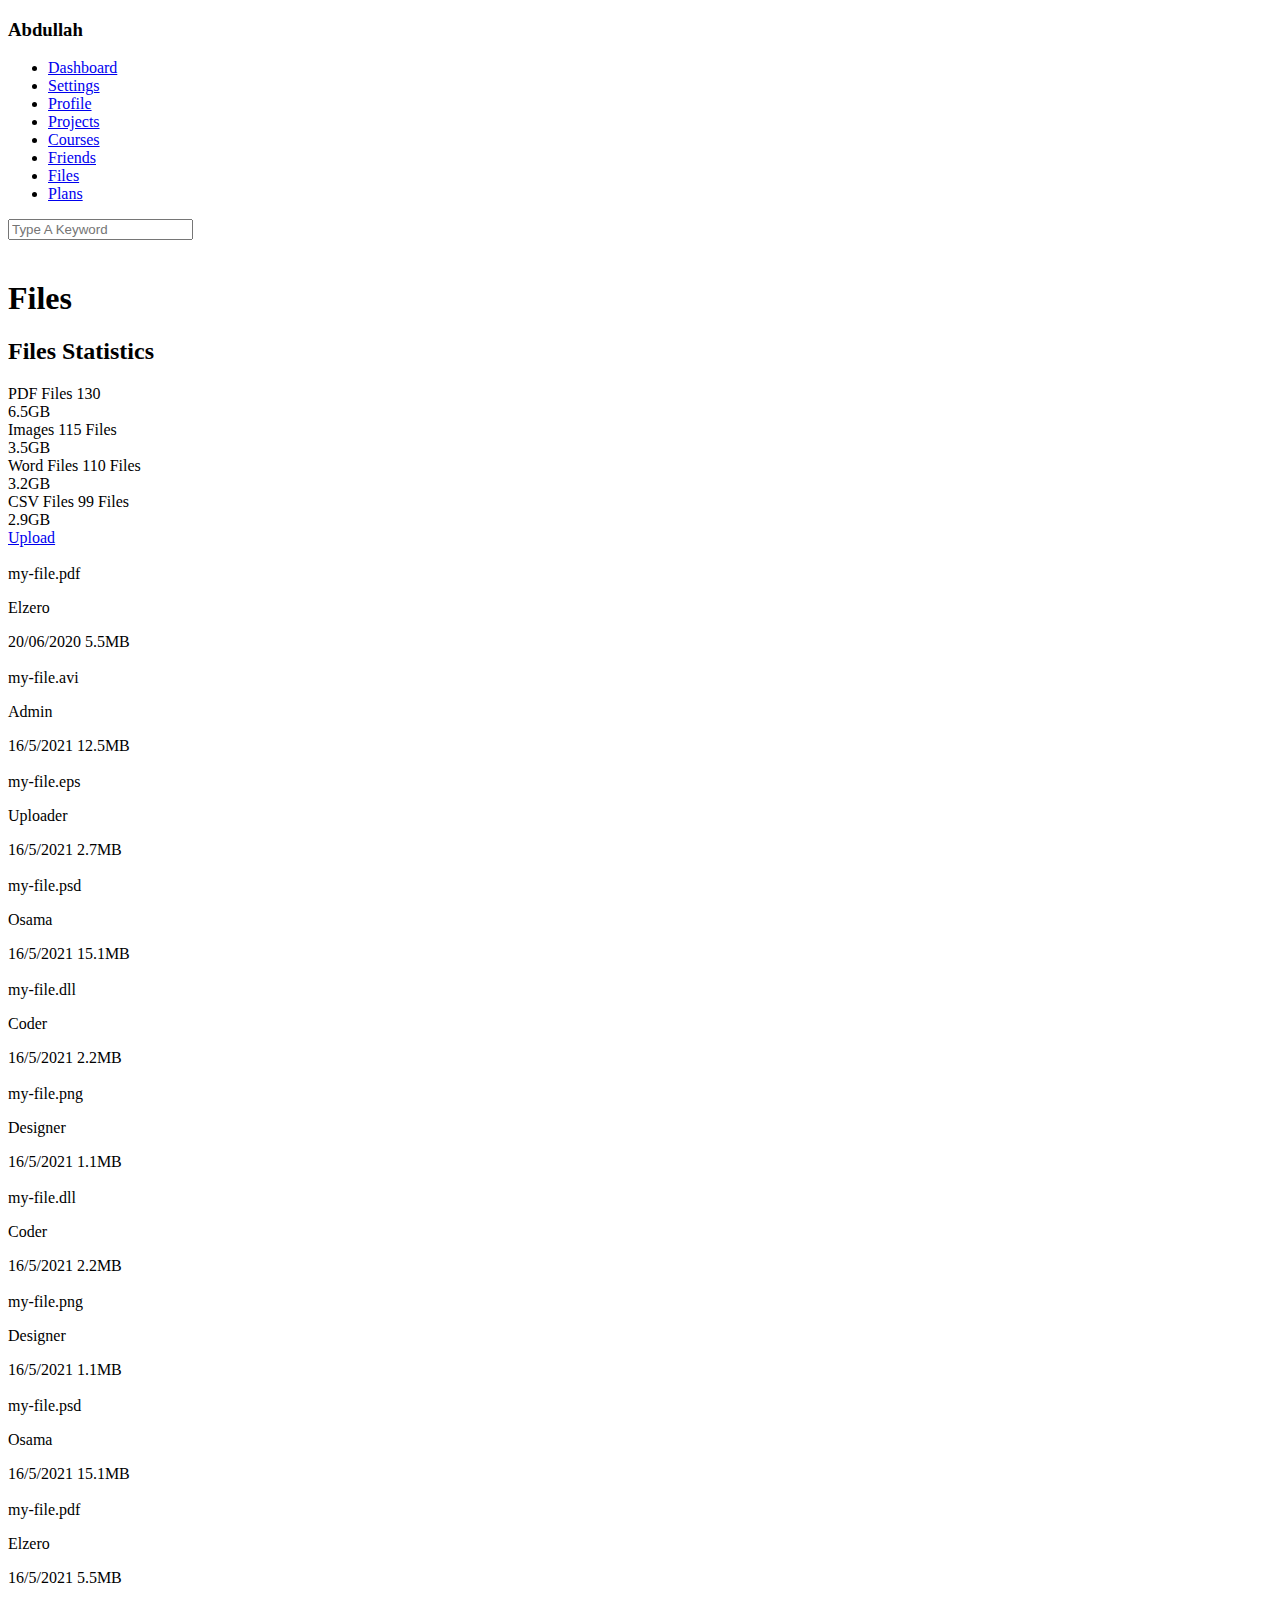
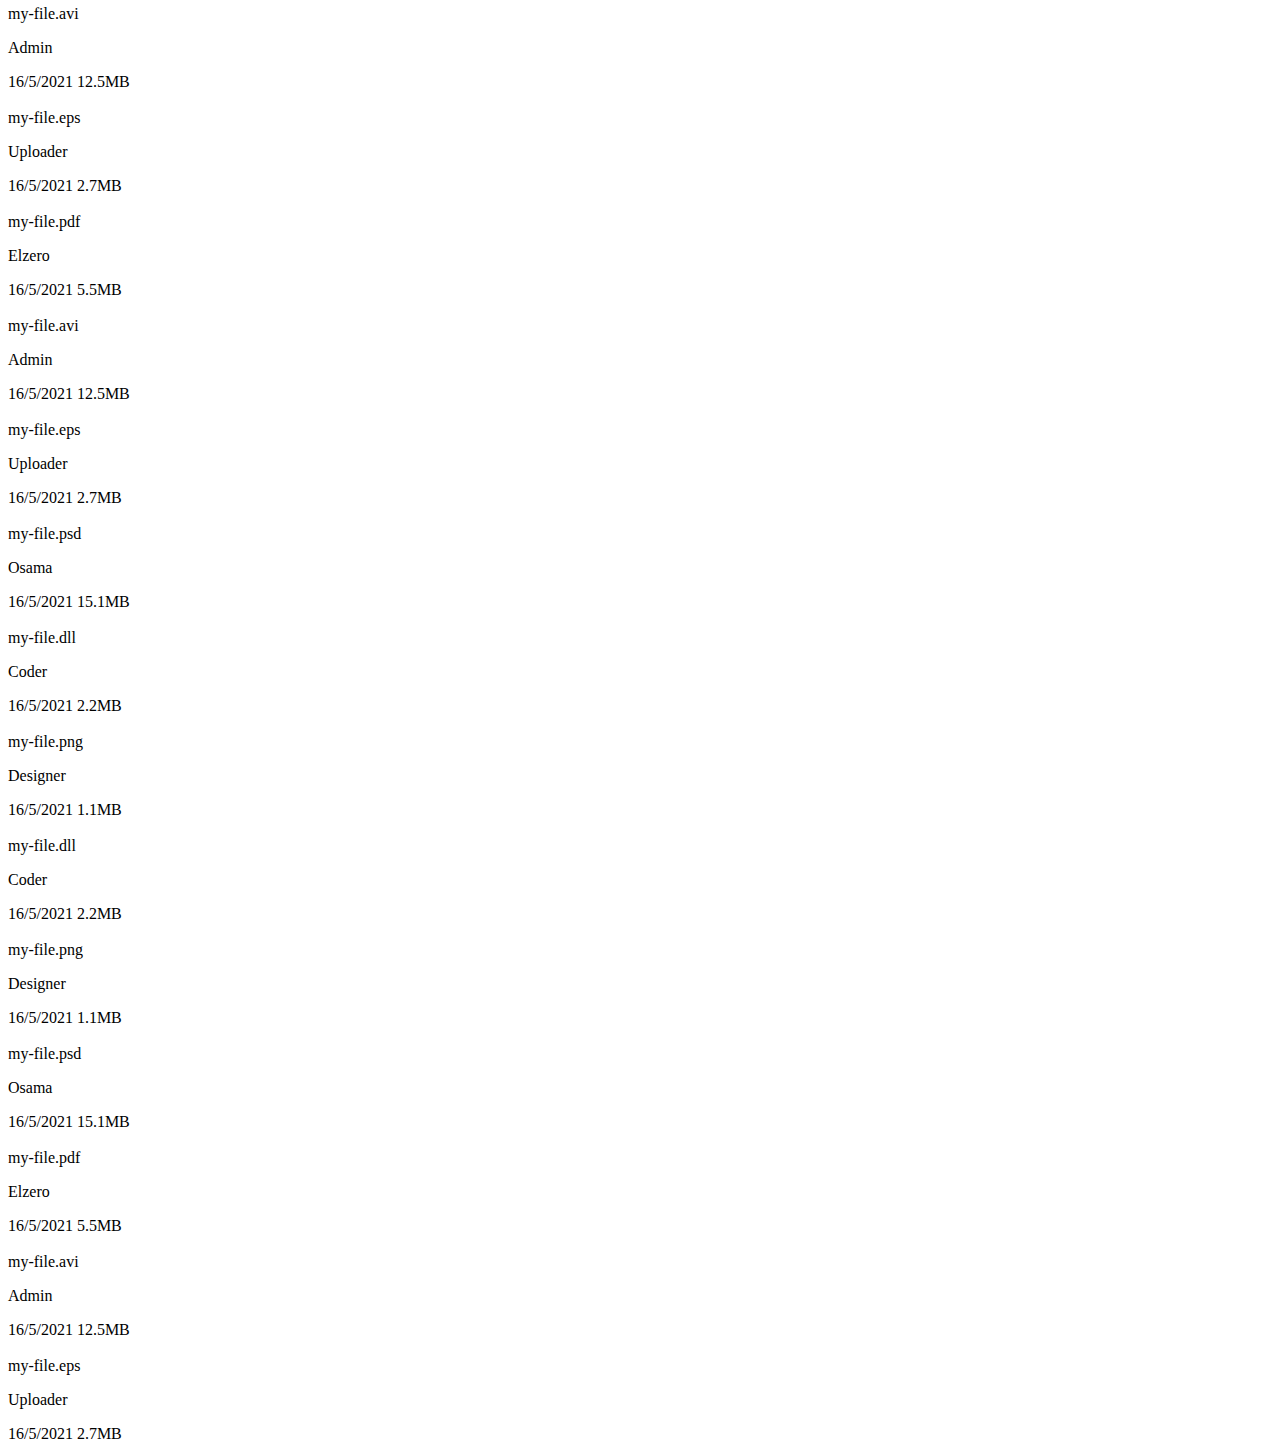
==== files.html @ f6e5e21c "Update files.html" ====
<!DOCTYPE html>
<html lang="en">

<head>
    <meta charset="UTF-8">
    <meta http-equiv="X-UA-Compatible" content="IE=edge">
    <meta name="viewport" content="width=device-width, initial-scale=1.0">
    <title>Files</title>
    <link rel="stylesheet" href="css/all.min.css">
    <link rel="stylesheet" href="css/framework.css">
    <link rel="stylesheet" href="css/master.css">
    <link rel="preconnect" href="https://fonts.googleapis.com">
    <link rel="preconnect" href="https://fonts.gstatic.com" crossorigin>
    <link href="https://fonts.googleapis.com/css2?family=Open+Sans:wght@300;500&display=swap" rel="stylesheet">
</head>

<body>
    <div class="page d-flex">
        <div class="sidebar bg-white p-20 p-relative">
            <h3 class="p-relative txt-c mt-0">Abdullah</h3>
            <ul>
                <li>
                    <a class=" d-flex align-center fs-14 c-black rad-6 p-10" href="index.html">
                        <i class="fa-regular fa-chart-bar fa-fw"></i>
                        <span>Dashboard</span>
                    </a>
                </li>
                <li>
                    <a class="d-flex align-center fs-14 c-black rad-6 p-10" href="settings.html">
                        <i class="fa-solid fa-gear fa-fw"></i>
                        <span>Settings</span>
                    </a>
                </li>
                <li>
                    <a class="d-flex align-center fs-14 c-black rad-6 p-10" href="profile.html">
                        <i class="fa-regular fa-user fa-fw"></i>
                        <span>Profile</span>
                    </a>
                </li>
                <li>
                    <a class="d-flex align-center fs-14 c-black rad-6 p-10" href="projects.html">
                        <i class="fa-solid fa-diagram-project fa-fw"></i>
                        <span>Projects</span>
                    </a>
                </li>
                <li>
                    <a class="d-flex align-center fs-14 c-black rad-6 p-10" href="courses.html">
                        <i class="fa-solid fa-graduation-cap fa-fw"></i>
                        <span>Courses</span>
                    </a>
                </li>
                <li>
                    <a class="d-flex align-center fs-14 c-black rad-6 p-10" href="friends.html">
                        <i class="fa-regular fa-circle-user fa-fw"></i>
                        <span>Friends</span>
                    </a>
                </li>
                <li>
                    <a class="active d-flex align-center fs-14 c-black rad-6 p-10" href="files.html">
                        <i class="fa-regular fa-file fa-fw"></i>
                        <span>Files</span>
                    </a>
                </li>
                <li>
                    <a class="d-flex align-center fs-14 c-black rad-6 p-10" href="plans.html">
                        <i class="fa-regular fa-credit-card fa-fw"></i>
                        <span>Plans</span>
                    </a>
                </li>
            </ul>
        </div>
        <div class="content w-full">
            <!-- Start Head -->
            <div class="head bg-white p-15 between-flex">
                <div class="search p-relative">
                    <input class="p-10" type="search" placeholder="Type A Keyword" />
                </div>
                <div class="icons d-flex align-center">
                    <span class="notification p-relative">
                        <i class="fa-regular fa-bell fa-lg"></i>
                    </span>
                    <img decoding="async" src="images/avatar.png" alt="" />
                </div>
            </div>
            <!-- End Head -->
            <h1 class="p-relative">Files</h1>
            <div class="files-page d-flex m-20 gap-20">
                <div class="files-stats p-20 bg-white rad-10">
                    <h2 class="mt-0 mb-15 txt-c-mobile">Files Statistics</h2>
                    <div class="d-flex align-center border-eee p-10 rad-6 mb-15 fs-13">
                        <i class="fa-regular fa-file-pdf fa-lg blue center-flex c-blue icon"></i>
                        <div class="info">
                            <span>PDF Files</span>
                            <span class="c-grey d-block mt-5">130</span>
                        </div>
                        <div class="size c-grey">6.5GB</div>
                    </div>
                    <div class="d-flex align-center border-eee p-10 rad-6 mb-15 fs-13">
                        <i class="fa-regular fa-images fa-lg green center-flex c-green icon"></i>
                        <div class="info">
                            <span>Images</span>
                            <span class="c-grey d-block mt-5">115 Files</span>
                        </div>
                        <div class="size c-grey">3.5GB</div>
                    </div>
                    <div class="d-flex align-center border-eee p-10 rad-6 mb-15 fs-13">
                        <i class="fa-regular fa-file-word fa-lg red center-flex c-red icon"></i>
                        <div class="info">
                            <span>Word Files</span>
                            <span class="c-grey d-block mt-5">110 Files</span>
                        </div>
                        <div class="size c-grey">3.2GB</div>
                    </div>
                    <div class="d-flex align-center border-eee p-10 rad-6 fs-13">
                        <i class="fa-solid fa-file-csv fa-lg orange center-flex c-orange icon"></i>
                        <div class="info">
                            <span>CSV Files</span>
                            <span class="c-grey d-block mt-5">99 Files</span>
                        </div>
                        <div class="size c-grey">2.9GB</div>
                    </div>
                    <a class="upload bg-blue c-white fs-13 rad-6 d-block w-fit" href="#">
                        <i class="fa-solid fa-angles-up mr-10"></i>
                        Upload
                    </a>
                </div>
                <div class="files-content d-grid gap-20">
                    <div class="file bg-white p-10 rad-10">
                        <i class="fa-solid fa-download c-grey p-absolute"></i>
                        <div class="icon txt-c">
                            <img decoding="async" class="mt-15 mb-15" src="images/pdf.svg" alt="" />
                        </div>
                        <div class="txt-c mb-10 fs-14">my-file.pdf</div>
                        <p class="c-grey fs-13">Elzero</p>
                        <div class="info between-flex mt-10 pt-10 fs-13 c-grey">
                            <span>20/06/2020</span>
                            <span>5.5MB</span>
                        </div>
                    </div>
                    <div class="file bg-white p-10 rad-10">
                        <i class="fa-solid fa-download c-grey p-absolute"></i>
                        <div class="icon txt-c">
                            <img decoding="async" class="mt-15 mb-15" src="images/avi.svg" alt="" />
                        </div>
                        <div class="txt-c mb-10 fs-14">my-file.avi</div>
                        <p class="c-grey fs-13">Admin</p>
                        <div class="info between-flex mt-10 pt-10 fs-13 c-grey">
                            <span>16/5/2021</span>
                            <span>12.5MB</span>
                        </div>
                    </div>
                    <div class="file bg-white p-10 rad-10">
                        <i class="fa-solid fa-download c-grey p-absolute"></i>
                        <div class="icon txt-c">
                            <img decoding="async" class="mt-15 mb-15" src="images/eps.svg" alt="" />
                        </div>
                        <div class="txt-c mb-10 fs-14">my-file.eps</div>
                        <p class="c-grey fs-13">Uploader</p>
                        <div class="info between-flex mt-10 pt-10 fs-13 c-grey">
                            <span>16/5/2021</span>
                            <span>2.7MB</span>
                        </div>
                    </div>
                    <div class="file bg-white p-10 rad-10">
                        <i class="fa-solid fa-download c-grey p-absolute"></i>
                        <div class="icon txt-c">
                            <img decoding="async" class="mt-15 mb-15" src="images/psd.svg" alt="" />
                        </div>
                        <div class="txt-c mb-10 fs-14">my-file.psd</div>
                        <p class="c-grey fs-13">Osama</p>
                        <div class="info between-flex mt-10 pt-10 fs-13 c-grey">
                            <span>16/5/2021</span>
                            <span>15.1MB</span>
                        </div>
                    </div>
                    <div class="file bg-white p-10 rad-10">
                        <i class="fa-solid fa-download c-grey p-absolute"></i>
                        <div class="icon txt-c">
                            <img decoding="async" class="mt-15 mb-15" src="images/dll.svg" alt="" />
                        </div>
                        <div class="txt-c mb-10 fs-14">my-file.dll</div>
                        <p class="c-grey fs-13">Coder</p>
                        <div class="info between-flex mt-10 pt-10 fs-13 c-grey">
                            <span>16/5/2021</span>
                            <span>2.2MB</span>
                        </div>
                    </div>
                    <div class="file bg-white p-10 rad-10">
                        <i class="fa-solid fa-download c-grey p-absolute"></i>
                        <div class="icon txt-c">
                            <img decoding="async" class="mt-15 mb-15" src="images/png.svg" alt="" />
                        </div>
                        <div class="txt-c mb-10 fs-14">my-file.png</div>
                        <p class="c-grey fs-13">Designer</p>
                        <div class="info between-flex mt-10 pt-10 fs-13 c-grey">
                            <span>16/5/2021</span>
                            <span>1.1MB</span>
                        </div>
                    </div>
                    <div class="file bg-white p-10 rad-10">
                        <i class="fa-solid fa-download c-grey p-absolute"></i>
                        <div class="icon txt-c">
                            <img decoding="async" class="mt-15 mb-15" src="images/dll.svg" alt="" />
                        </div>
                        <div class="txt-c mb-10 fs-14">my-file.dll</div>
                        <p class="c-grey fs-13">Coder</p>
                        <div class="info between-flex mt-10 pt-10 fs-13 c-grey">
                            <span>16/5/2021</span>
                            <span>2.2MB</span>
                        </div>
                    </div>
                    <div class="file bg-white p-10 rad-10">
                        <i class="fa-solid fa-download c-grey p-absolute"></i>
                        <div class="icon txt-c">
                            <img decoding="async" class="mt-15 mb-15" src="images/png.svg" alt="" />
                        </div>
                        <div class="txt-c mb-10 fs-14">my-file.png</div>
                        <p class="c-grey fs-13">Designer</p>
                        <div class="info between-flex mt-10 pt-10 fs-13 c-grey">
                            <span>16/5/2021</span>
                            <span>1.1MB</span>
                        </div>
                    </div>
                    <div class="file bg-white p-10 rad-10">
                        <i class="fa-solid fa-download c-grey p-absolute"></i>
                        <div class="icon txt-c">
                            <img decoding="async" class="mt-15 mb-15" src="images/psd.svg" alt="" />
                        </div>
                        <div class="txt-c mb-10 fs-14">my-file.psd</div>
                        <p class="c-grey fs-13">Osama</p>
                        <div class="info between-flex mt-10 pt-10 fs-13 c-grey">
                            <span>16/5/2021</span>
                            <span>15.1MB</span>
                        </div>
                    </div>
                    <div class="file bg-white p-10 rad-10">
                        <i class="fa-solid fa-download c-grey p-absolute"></i>
                        <div class="icon txt-c">
                            <img decoding="async" class="mt-15 mb-15" src="images/pdf.svg" alt="" />
                        </div>
                        <div class="txt-c mb-10 fs-14">my-file.pdf</div>
                        <p class="c-grey fs-13">Elzero</p>
                        <div class="info between-flex mt-10 pt-10 fs-13 c-grey">
                            <span>16/5/2021</span>
                            <span>5.5MB</span>
                        </div>
                    </div>
                    <div class="file bg-white p-10 rad-10">
                        <i class="fa-solid fa-download c-grey p-absolute"></i>
                        <div class="icon txt-c">
                            <img decoding="async" class="mt-15 mb-15" src="images/avi.svg" alt="" />
                        </div>
                        <div class="txt-c mb-10 fs-14">my-file.avi</div>
                        <p class="c-grey fs-13">Admin</p>
                        <div class="info between-flex mt-10 pt-10 fs-13 c-grey">
                            <span>16/5/2021</span>
                            <span>12.5MB</span>
                        </div>
                    </div>
                    <div class="file bg-white p-10 rad-10">
                        <i class="fa-solid fa-download c-grey p-absolute"></i>
                        <div class="icon txt-c">
                            <img decoding="async" class="mt-15 mb-15" src="images/eps.svg" alt="" />
                        </div>
                        <div class="txt-c mb-10 fs-14">my-file.eps</div>
                        <p class="c-grey fs-13">Uploader</p>
                        <div class="info between-flex mt-10 pt-10 fs-13 c-grey">
                            <span>16/5/2021</span>
                            <span>2.7MB</span>
                        </div>
                    </div>
                    <div class="file bg-white p-10 rad-10">
                        <i class="fa-solid fa-download c-grey p-absolute"></i>
                        <div class="icon txt-c">
                            <img decoding="async" class="mt-15 mb-15" src="images/pdf.svg" alt="" />
                        </div>
                        <div class="txt-c mb-10 fs-14">my-file.pdf</div>
                        <p class="c-grey fs-13">Elzero</p>
                        <div class="info between-flex mt-10 pt-10 fs-13 c-grey">
                            <span>16/5/2021</span>
                            <span>5.5MB</span>
                        </div>
                    </div>
                    <div class="file bg-white p-10 rad-10">
                        <i class="fa-solid fa-download c-grey p-absolute"></i>
                        <div class="icon txt-c">
                            <img decoding="async" class="mt-15 mb-15" src="images/avi.svg" alt="" />
                        </div>
                        <div class="txt-c mb-10 fs-14">my-file.avi</div>
                        <p class="c-grey fs-13">Admin</p>
                        <div class="info between-flex mt-10 pt-10 fs-13 c-grey">
                            <span>16/5/2021</span>
                            <span>12.5MB</span>
                        </div>
                    </div>
                    <div class="file bg-white p-10 rad-10">
                        <i class="fa-solid fa-download c-grey p-absolute"></i>
                        <div class="icon txt-c">
                            <img decoding="async" class="mt-15 mb-15" src="images/eps.svg" alt="" />
                        </div>
                        <div class="txt-c mb-10 fs-14">my-file.eps</div>
                        <p class="c-grey fs-13">Uploader</p>
                        <div class="info between-flex mt-10 pt-10 fs-13 c-grey">
                            <span>16/5/2021</span>
                            <span>2.7MB</span>
                        </div>
                    </div>
                    <div class="file bg-white p-10 rad-10">
                        <i class="fa-solid fa-download c-grey p-absolute"></i>
                        <div class="icon txt-c">
                            <img decoding="async" class="mt-15 mb-15" src="images/psd.svg" alt="" />
                        </div>
                        <div class="txt-c mb-10 fs-14">my-file.psd</div>
                        <p class="c-grey fs-13">Osama</p>
                        <div class="info between-flex mt-10 pt-10 fs-13 c-grey">
                            <span>16/5/2021</span>
                            <span>15.1MB</span>
                        </div>
                    </div>
                    <div class="file bg-white p-10 rad-10">
                        <i class="fa-solid fa-download c-grey p-absolute"></i>
                        <div class="icon txt-c">
                            <img decoding="async" class="mt-15 mb-15" src="images/dll.svg" alt="" />
                        </div>
                        <div class="txt-c mb-10 fs-14">my-file.dll</div>
                        <p class="c-grey fs-13">Coder</p>
                        <div class="info between-flex mt-10 pt-10 fs-13 c-grey">
                            <span>16/5/2021</span>
                            <span>2.2MB</span>
                        </div>
                    </div>
                    <div class="file bg-white p-10 rad-10">
                        <i class="fa-solid fa-download c-grey p-absolute"></i>
                        <div class="icon txt-c">
                            <img decoding="async" class="mt-15 mb-15" src="images/png.svg" alt="" />
                        </div>
                        <div class="txt-c mb-10 fs-14">my-file.png</div>
                        <p class="c-grey fs-13">Designer</p>
                        <div class="info between-flex mt-10 pt-10 fs-13 c-grey">
                            <span>16/5/2021</span>
                            <span>1.1MB</span>
                        </div>
                    </div>
                    <div class="file bg-white p-10 rad-10">
                        <i class="fa-solid fa-download c-grey p-absolute"></i>
                        <div class="icon txt-c">
                            <img decoding="async" class="mt-15 mb-15" src="images/dll.svg" alt="" />
                        </div>
                        <div class="txt-c mb-10 fs-14">my-file.dll</div>
                        <p class="c-grey fs-13">Coder</p>
                        <div class="info between-flex mt-10 pt-10 fs-13 c-grey">
                            <span>16/5/2021</span>
                            <span>2.2MB</span>
                        </div>
                    </div>
                    <div class="file bg-white p-10 rad-10">
                        <i class="fa-solid fa-download c-grey p-absolute"></i>
                        <div class="icon txt-c">
                            <img decoding="async" class="mt-15 mb-15" src="images/png.svg" alt="" />
                        </div>
                        <div class="txt-c mb-10 fs-14">my-file.png</div>
                        <p class="c-grey fs-13">Designer</p>
                        <div class="info between-flex mt-10 pt-10 fs-13 c-grey">
                            <span>16/5/2021</span>
                            <span>1.1MB</span>
                        </div>
                    </div>
                    <div class="file bg-white p-10 rad-10">
                        <i class="fa-solid fa-download c-grey p-absolute"></i>
                        <div class="icon txt-c">
                            <img decoding="async" class="mt-15 mb-15" src="images/psd.svg" alt="" />
                        </div>
                        <div class="txt-c mb-10 fs-14">my-file.psd</div>
                        <p class="c-grey fs-13">Osama</p>
                        <div class="info between-flex mt-10 pt-10 fs-13 c-grey">
                            <span>16/5/2021</span>
                            <span>15.1MB</span>
                        </div>
                    </div>
                    <div class="file bg-white p-10 rad-10">
                        <i class="fa-solid fa-download c-grey p-absolute"></i>
                        <div class="icon txt-c">
                            <img decoding="async" class="mt-15 mb-15" src="images/pdf.svg" alt="" />
                        </div>
                        <div class="txt-c mb-10 fs-14">my-file.pdf</div>
                        <p class="c-grey fs-13">Elzero</p>
                        <div class="info between-flex mt-10 pt-10 fs-13 c-grey">
                            <span>16/5/2021</span>
                            <span>5.5MB</span>
                        </div>
                    </div>
                    <div class="file bg-white p-10 rad-10">
                        <i class="fa-solid fa-download c-grey p-absolute"></i>
                        <div class="icon txt-c">
                            <img decoding="async" class="mt-15 mb-15" src="images/avi.svg" alt="" />
                        </div>
                        <div class="txt-c mb-10 fs-14">my-file.avi</div>
                        <p class="c-grey fs-13">Admin</p>
                        <div class="info between-flex mt-10 pt-10 fs-13 c-grey">
                            <span>16/5/2021</span>
                            <span>12.5MB</span>
                        </div>
                    </div>
                    <div class="file bg-white p-10 rad-10">
                        <i class="fa-solid fa-download c-grey p-absolute"></i>
                        <div class="icon txt-c">
                            <img decoding="async" class="mt-15 mb-15" src="images/eps.svg" alt="" />
                        </div>
                        <div class="txt-c mb-10 fs-14">my-file.eps</div>
                        <p class="c-grey fs-13">Uploader</p>
                        <div class="info between-flex mt-10 pt-10 fs-13 c-grey">
                            <span>16/5/2021</span>
                            <span>2.7MB</span>
                        </div>
                    </div>
                </div>
            </div>
        </div>
    </div>
</body>

</html>
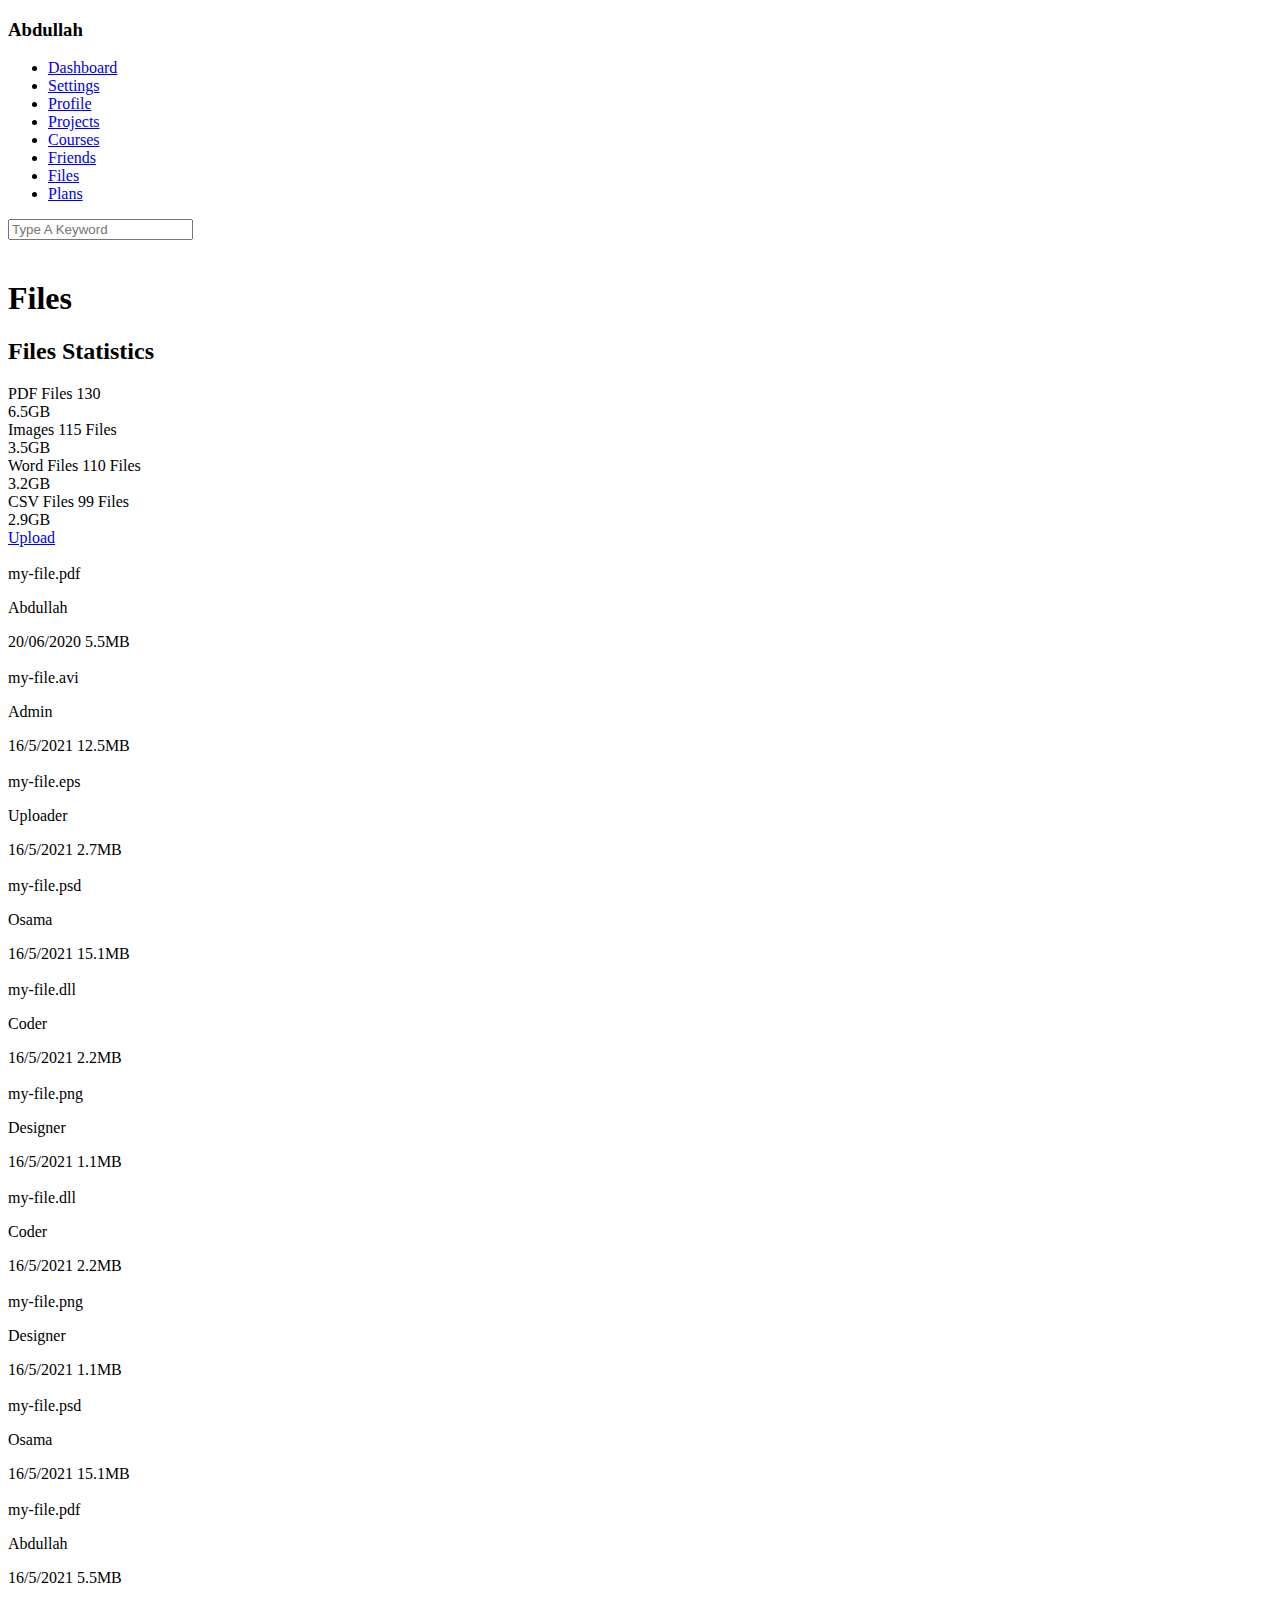
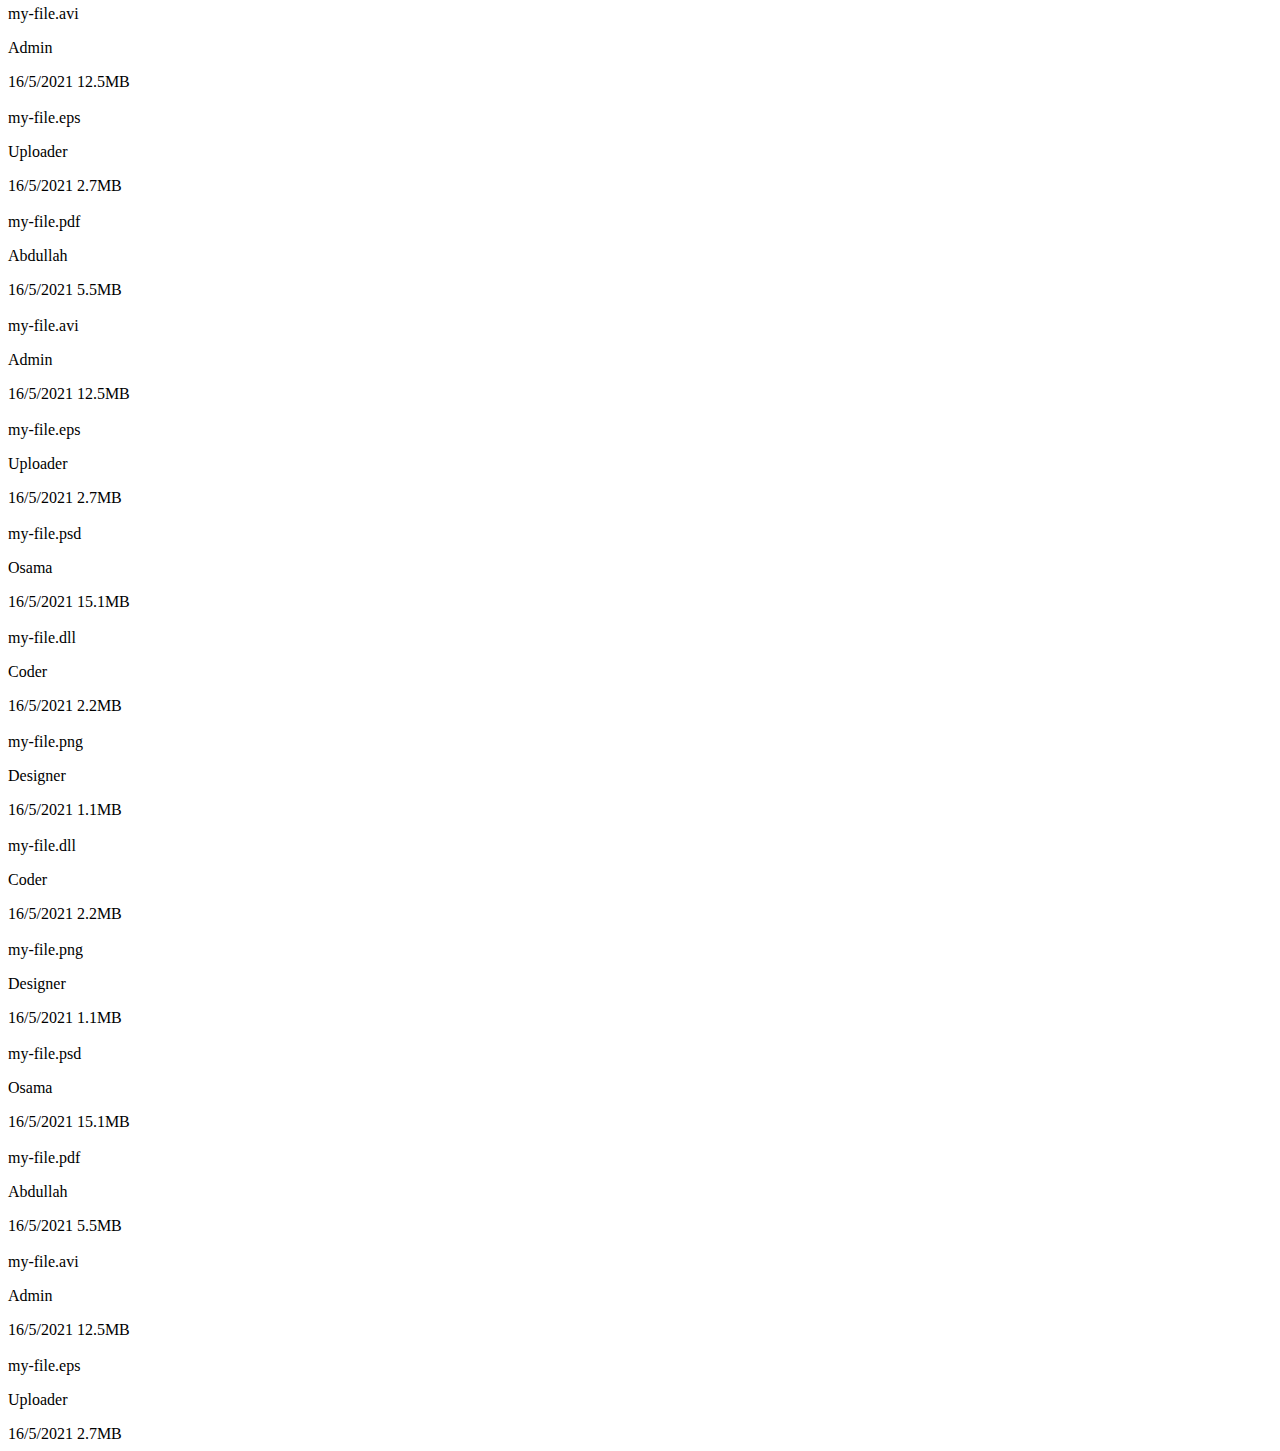
==== commit ba7c1fe0: "Update files.html" ====
--- a/files.html
+++ b/files.html
@@ -131,7 +131,7 @@
                             <img decoding="async" class="mt-15 mb-15" src="images/pdf.svg" alt="" />
                         </div>
                         <div class="txt-c mb-10 fs-14">my-file.pdf</div>
-                        <p class="c-grey fs-13">Elzero</p>
+                        <p class="c-grey fs-13">Abdullah</p>
                         <div class="info between-flex mt-10 pt-10 fs-13 c-grey">
                             <span>20/06/2020</span>
                             <span>5.5MB</span>
@@ -239,7 +239,7 @@
                             <img decoding="async" class="mt-15 mb-15" src="images/pdf.svg" alt="" />
                         </div>
                         <div class="txt-c mb-10 fs-14">my-file.pdf</div>
-                        <p class="c-grey fs-13">Elzero</p>
+                        <p class="c-grey fs-13">Abdullah</p>
                         <div class="info between-flex mt-10 pt-10 fs-13 c-grey">
                             <span>16/5/2021</span>
                             <span>5.5MB</span>
@@ -275,7 +275,7 @@
                             <img decoding="async" class="mt-15 mb-15" src="images/pdf.svg" alt="" />
                         </div>
                         <div class="txt-c mb-10 fs-14">my-file.pdf</div>
-                        <p class="c-grey fs-13">Elzero</p>
+                        <p class="c-grey fs-13">Abdullah</p>
                         <div class="info between-flex mt-10 pt-10 fs-13 c-grey">
                             <span>16/5/2021</span>
                             <span>5.5MB</span>
@@ -383,7 +383,7 @@
                             <img decoding="async" class="mt-15 mb-15" src="images/pdf.svg" alt="" />
                         </div>
                         <div class="txt-c mb-10 fs-14">my-file.pdf</div>
-                        <p class="c-grey fs-13">Elzero</p>
+                        <p class="c-grey fs-13">Abdullah</p>
                         <div class="info between-flex mt-10 pt-10 fs-13 c-grey">
                             <span>16/5/2021</span>
                             <span>5.5MB</span>
